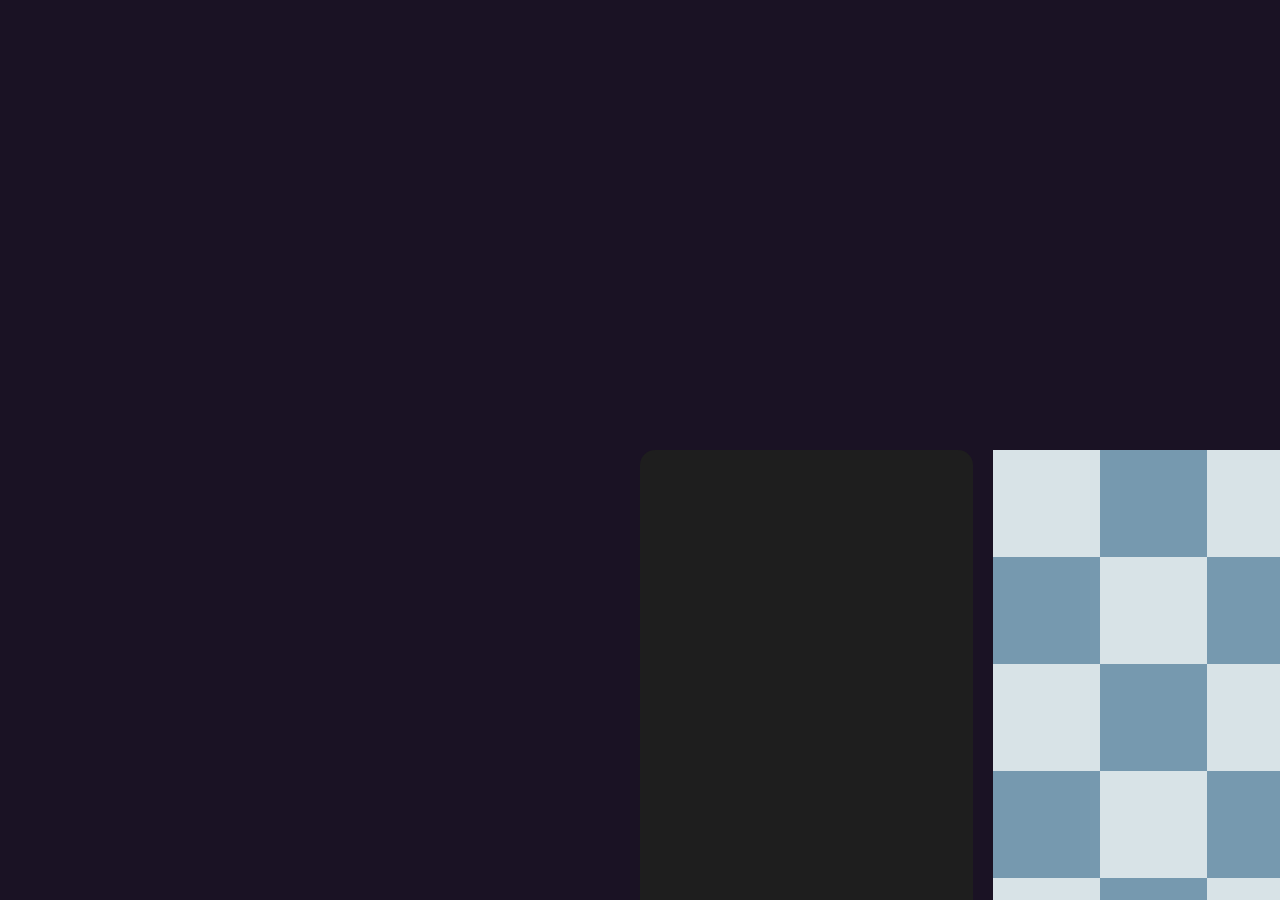
==== Assets/NoChess/raw_assets/index.html @ 7a164063 "add assets to NoChess" ====
<!DOCTYPE html>
<html lang="en">
<head>
    <meta charset="UTF-8">
    <meta name="viewport" content="width=device-width, initial-scale=1.0">
    <link rel="stylesheet" href="style.css">
    <title>NoChess</title>
</head>
<body>
    <div class="web_chess">
        <div class="pgn_moves_board">
            <div class="move_board_bg"></div>
            <div class="moves_list">
                <div class="moves_list_mobile">
                </div>
            </div>
            <div class="moves_control_buttons">
                <div class="move_btn first_move_btn">
                    <img src="https://raw.githubusercontent.com/SunnexGB/Heroku-Modules/main/Assets/NoChess/icons/first.png" alt="first">
                </div>
                <div class="move_btn prev_move_btn">
                    <img src="https://raw.githubusercontent.com/SunnexGB/Heroku-Modules/main/Assets/NoChess/icons/prev.png" alt="prev">
                </div>
                <div class="move_btn next_move_btn">
                    <img src="https://raw.githubusercontent.com/SunnexGB/Heroku-Modules/main/Assets/NoChess/icons/next.png" alt="next">
                </div>
                <div class="move_btn last_move_btn">
                    <img src="https://raw.githubusercontent.com/SunnexGB/Heroku-Modules/main/Assets/NoChess/icons/last.png" alt="last">
                </div>
            </div>
        </div>
        <div class="board-wrapper">
            <canvas id="chessBoard"></canvas>
        </div>
        <div class="main_board">
            <div class="main_board_bg"></div>
            <div class="player_block player_black">
                <div class="player_name_black">guest-acc</div>
                <div class="player_avatar avatar_black"></div>
            </div>
            <div class="divider_line top_line">
                <svg width="270" height="4" viewBox="0 0 270 4">
                    <path d="M75 0H95V4H75V0Z" fill="white" />
                    <path d="M50 0H70V4H50V0Z" fill="white" />
                    <path d="M25 0H45V4H25V0Z" fill="white" />
                    <path d="M0 0H20V4H0V0Z" fill="white" />
                    <path d="M100 0H120V4H100V0Z" fill="white" />
                    <path d="M125 0H145V4H125V0Z" fill="white" />
                    <path d="M150 0H170V4H150V0Z" fill="white" />
                    <path d="M175 0H195V4H175V0Z" fill="white" />
                    <path d="M200 0H220V4H200V0Z" fill="white" />
                    <path d="M225 0H245V4H225V0Z" fill="white" />
                    <path d="M250 0H270V4H250V0Z" fill="white" />
                </svg>
            </div>
            <div class="timer timer_black">--:--</div>
            <div class="board_menu">
                <div class="menu_btn" id="flip_board_btn">
                    <img src="https://raw.githubusercontent.com/SunnexGB/Heroku-Modules/main/Assets/NoChess/icons/menu-flip.svg" alt="flip" />
                </div>
                <div class="menu_btn" id="history_btn">
                    <img src="https://raw.githubusercontent.com/SunnexGB/Heroku-Modules/main/Assets/NoChess/icons/menu-history.svg" alt="history" />
                </div>
                <div class="menu_btn" id="share_btn">
                    <img src="https://raw.githubusercontent.com/SunnexGB/Heroku-Modules/main/Assets/NoChess/icons/menu-share.svg" alt="share" />
                </div>
                <div class="menu_btn menu_more_btn" id="more_btn" aria-label="toggle menu">
                    <span class="more_dots" aria-hidden="true">
                        <span class="more_dot more_dot_top"></span>
                        <span class="more_dot more_dot_mid"></span>
                        <span class="more_dot more_dot_bottom"></span>
                    </span>
                </div>
            </div>
            <div class="timer timer_white">--:--</div>
            <div class="divider_line bottom_line">
                <svg width="270" height="4" viewBox="0 0 270 4">
                    <path d="M75 0H95V4H75V0Z" fill="white" />
                    <path d="M50 0H70V4H50V0Z" fill="white" />
                    <path d="M25 0H45V4H25V0Z" fill="white" />
                    <path d="M0 0H20V4H0V0Z" fill="white" />
                    <path d="M100 0H120V4H100V0Z" fill="white" />
                    <path d="M125 0H145V4H125V0Z" fill="white" />
                    <path d="M150 0H170V4H150V0Z" fill="white" />
                    <path d="M175 0H195V4H175V0Z" fill="white" />
                    <path d="M200 0H220V4H200V0Z" fill="white" />
                    <path d="M225 0H245V4H225V0Z" fill="white" />
                    <path d="M250 0H270V4H250V0Z" fill="white" />
                </svg>
            </div>
            <div class="player_block player_white">
                <div class="player_avatar avatar_white"></div>
                <div class="player_name_white">Sunnex &lt;3</div>
            </div>
        </div>
    </div>
    <div class="submenu_overlay" id="submenu_overlay"></div>
    <div class="submenu_panel" id="history_panel">
        <div class="submenu_title">History</div>
        <div class="history_games" id="history_games"></div>
    </div>
    <div class="submenu_panel" id="share_panel">
        <div class="submenu_title">Share PGN</div>
        <textarea id="share_pgn_text"></textarea>
        <div class="share_actions">
            <button id="load_pgn_btn" type="button">Load PGN</button>
            <button id="copy_pgn_btn" type="button">Copy PGN</button>
        </div>
        <div id="share_status"></div>
    </div>
    <script src="javascript.js"></script>
</body>
</html>
---- Assets/NoChess/raw_assets/style.css ----
@font-face {
    font-family: 'mr_GranstanderCleanG';
    src: url('https://raw.githubusercontent.com/SunnexGB/Heroku-Modules/main/Assets/NoChess/mr_granstandercleang.otf') format('opentype');
    font-weight: 400;
    font-style: normal;
}

* {
    margin: 0;
    padding: 0;
    box-sizing: border-box;
}

body {
    background-color: #1A1224;
    background-image: url('bg.png');
    background-size: cover;
    background-position: center;
    background-repeat: no-repeat;
    min-height: 100vh;
    font-family: 'mr_GranstanderCleanG', Arial, sans-serif;
    display: flex;
    justify-content: center;
    align-items: center;
}

.web_chess {
    display: flex;
    align-items: stretch;
    gap: 20px;
}

@media (min-width: 573px) and (max-width: 1562px) {
    body {
        overflow: hidden;
    }

    .web_chess {
        width: 1562px;
        position: fixed;
        left: 50%;
        top: 50%;
        margin: 0;
        --desktop-scale: min(calc(100vw / 1562px), calc(100vh / 856px), 1);
        transform-origin: center center;
        transform: translate(-50%, -50%) scale(var(--desktop-scale));
    }
}

.board-wrapper {
    position: relative;
    display: block;
}

#chessBoard {
    width: 856px;
    height: 856px;
    display: block;
}

.pgn_moves_board {
    width: 333px;
    height: 856px;
    position: relative;
    overflow: hidden;
}

.move_board_bg {
    position: absolute;
    inset: 0;
    background: #1E1E1E;
    border-radius: 15px;
}

.move_board_bg::after {
    content: '';
    position: absolute;
    left: 0;
    right: 0;
    bottom: 80px;
    height: 48px;
    background: linear-gradient(180deg, #00000000 0%, #00000040 100%);
    opacity: 0;
    transition: opacity 0.2s;
    pointer-events: none;
}

.pgn_moves_board.has_scroll .move_board_bg::after {
    opacity: 1;
}

.moves_list {
    position: absolute;
    top: 20px;
    bottom: 80px;
    left: 0;
    right: 0;
    padding: 0 20px;
}

.moves_list_mobile {
    height: 100%;
    overflow-y: auto;
    display: flex;
    flex-direction: column;
    scrollbar-width: none;
    -ms-overflow-style: none;
}

.moves_list_mobile::-webkit-scrollbar {
    width: 0;
    height: 0;
    display: none;
}

.move_row {
    display: grid;
    grid-template-columns: 40px 1fr 1fr;
    align-items: center;
    min-height: 52px;
    font-size: 20px;
    color: #FFFFFF;
}

.move_number {
    opacity: 0.6;
}

.move_white,
.move_black {
    padding: 10px;
    display: flex;
    align-items: center;
    border-radius: 8px;
}

.current_move {
    background: #B7B7B71A;
    min-height: 52px;
}

.move_white,
.move_black {
    cursor: pointer;
}

.move_white:empty,
.move_black:empty {
    cursor: default;
}

.moves_control_buttons {
    position: absolute;
    bottom: 10px;
    left: 0;
    width: 100%;
    display: flex;
    justify-content: space-around;
}

.move_btn {
    width: 75px;
    height: 37px;
    background: #2D2D2D;
    border-radius: 8px;
    box-shadow: 0px 4px 3.7px -1px #00000040;
    display: flex;
    align-items: center;
    justify-content: center;
    cursor: pointer;
    transition: background 0.2s, transform 0.2s;
}

.move_btn img {
    width: 20px;
    height: 20px;
    object-fit: contain;
}

.move_btn:hover {
    background: #3A3A3A;
    transform: translateY(-2px);
}

.move_btn:active {
    background: #252525;
    transform: translateY(0);
}

.main_board {
    width: 333px;
    height: 856px;
    position: relative;
}

.main_board_bg {
    position: absolute;
    inset: 0;
    background: #00000054;
    border-radius: 15px;
}

.player_block {
    position: absolute;
    width: 100%;
    text-align: center;
}

.player_black {
    top: 20px;
}

.player_white {
    bottom: 20px;
}

.web_chess.board_flipped .player_black {
    top: auto;
    bottom: 20px;
    display: flex;
    flex-direction: column;
    align-items: center;
}

.web_chess.board_flipped .player_white {
    top: 20px;
    bottom: auto;
    display: flex;
    flex-direction: column;
    align-items: center;
}

.web_chess.board_flipped .player_black .player_avatar {
    order: 1;
}

.web_chess.board_flipped .player_black .player_name_black {
    order: 2;
    margin-top: 10px;
    margin-bottom: 0;
}

.web_chess.board_flipped .player_white .player_name_white {
    order: 1;
    margin-top: 0;
    margin-bottom: 10px;
}

.web_chess.board_flipped .player_white .player_avatar {
    order: 2;
}

.player_avatar {
    position: relative;
    overflow: hidden;
    width: 189px;
    height: 189px;
    aspect-ratio: 1 / 1;
    margin: 0 auto;
    background-size: cover;
    background-repeat: no-repeat;
    background-position: center;
    border: 5px solid #FFFFFF;
    border-radius: 50%;
    clip-path: circle(50% at 50% 50%);
}

.avatar_black {
    background-image: url('https://i.pinimg.com/736x/6e/0a/0c/6e0a0cf688b30ba9de81b81bb32e49f9.jpg');
}

.avatar_white {
    background-image: url('https://i.pinimg.com/736x/6e/0a/0c/6e0a0cf688b30ba9de81b81bb32e49f9.jpg');
}

.player_name_black {
    margin-bottom: 10px;
    font-size: 20px;
    color: #FFFFFF;
}

.player_name_white {
    margin-top: 10px;
    font-size: 20px;
    color: #FFFFFF;
}

.divider_line {
    position: absolute;
    left: 50%;
    transform: translateX(-50%);
}

.top_line {
    top: 260px;
}

.bottom_line {
    bottom: 260px;
}

.divider_line svg {
    display: block;
}

.timer {
    position: absolute;
    left: 50%;
    transform: translateX(-50%);
    width: 139px;
    height: 41px;
    display: flex;
    align-items: center;
    justify-content: center;
    background: #00000054;
    border-radius: 15px;
    color: #FFFFFF;
    font-size: 20px;
}

.timer_black {
    top: 280px;
}

.timer_white {
    bottom: 280px;
}

.web_chess.board_flipped .timer_black {
    top: auto;
    bottom: 280px;
}

.web_chess.board_flipped .timer_white {
    top: 280px;
    bottom: auto;
}

.board_menu {
    position: absolute;
    top: 50%;
    left: 50%;
    transform: translate(-50%, -50%);
    display: flex;
    gap: 15px;
}

.menu_btn {
    width: 50px;
    height: 42px;
    background: #00000054;
    border-radius: 15px;
    display: flex;
    align-items: center;
    justify-content: center;
    cursor: pointer;
    transition: background 0.2s, transform 0.2s;
}

.menu_btn:hover {
    background: #FFFFFF1A;
    transform: translateY(-2px);
}

.menu_btn:active {
    background: #00000080;
    transform: translateY(0);
}

.menu_btn img {
    display: block;
    width: 28px;
    height: 24px;
    object-fit: contain;
}

.menu_more_btn {
    display: none;
}

.more_dots {
    position: relative;
    width: 22px;
    height: 22px;
}

.more_dot {
    position: absolute;
    left: 50%;
    top: 50%;
    width: 8px;
    height: 8px;
    border-radius: 50%;
    background: #FFFFFF;
    transform: translate(-50%, -50%);
}

.more_dot_top {
    transform: translate(-50%, calc(-50% - var(--dot-gap, 10px)));
    transition: transform 0.32s ease;
}

.more_dot_mid {
    transition: transform 0.32s ease;
}

.more_dot_bottom {
    transform: translate(-50%, calc(-50% + var(--dot-gap, 10px)));
    transition: transform 0.32s ease;
}

.menu_more_btn.active .more_dot_top {
    transform: translate(calc(-50% - var(--dot-gap, 10px)), -50%);
}

.menu_more_btn.active .more_dot_bottom {
    transform: translate(calc(-50% + var(--dot-gap, 10px)), -50%);
}

.web_chess.mobile_menu_open .menu_more_btn .more_dot_mid {
    transform: translate(-50%, -50%) scale(1.05);
}

.submenu_overlay {
    position: fixed;
    inset: 0;
    background: #00000080;
    opacity: 0;
    pointer-events: none;
    transition: opacity 0.2s;
}

.submenu_overlay.open {
    opacity: 1;
    pointer-events: auto;
}

.submenu_panel {
    position: fixed;
    top: 50%;
    left: 50%;
    transform: translate(-50%, -50%) scale(0.98);
    width: min(540px, 92vw);
    max-height: 80vh;
    background: #1e1e1e;
    border-radius: 15px;
    border: 1px solid #FFFFFF14;
    padding: 18px;
    color: #FFFFFF;
    opacity: 0;
    pointer-events: none;
    transition: opacity 0.2s, transform 0.2s;
    z-index: 20;
}

.submenu_panel.open {
    opacity: 1;
    pointer-events: auto;
    transform: translate(-50%, -50%) scale(1);
}

.submenu_title {
    font-size: 20px;
    margin-bottom: 12px;
}

.history_games {
    display: flex;
    flex-direction: column;
    gap: 10px;
}

.history_games.empty {
    min-height: 120px;
    justify-content: center;
    align-items: center;
}

.history_empty {
    font-size: 24px;
    font-weight: 700;
    text-align: center;
}

.history_game_btn {
    width: 100%;
    background: #2d2d2d;
    color: #FFFFFF;
    border: 1px solid #FFFFFF14;
    border-radius: 10px;
    padding: 10px 12px;
    text-align: left;
    cursor: pointer;
}

.history_game_btn:hover {
    background: #383838;
}

#share_pgn_text {
    width: 100%;
    min-height: 170px;
    max-height: 55vh;
    border-radius: 10px;
    border: 1px solid #FFFFFF1A;
    background: #121212;
    color: #FFFFFF;
    padding: 10px;
    resize: none;
    overflow: auto;
}

.share_actions {
    margin-top: 12px;
    display: flex;
    gap: 10px;
    justify-content: center;
}

#load_pgn_btn,
#copy_pgn_btn {
    height: 38px;
    padding: 0 14px;
    border-radius: 10px;
    border: 0;
    background: #2d2d2d;
    color: #FFFFFF;
    cursor: pointer;
    min-width: 130px;
}

#load_pgn_btn {
    background: #2d2d2d;
}

#load_pgn_btn:hover,
#copy_pgn_btn:hover {
    filter: brightness(1.08);
}

#share_status {
    margin-top: 10px;
    min-height: 20px;
    color: #d9d9d9;
    font-size: 14px;
    text-align: center;
    opacity: 0;
    transform: translateY(4px);
    transition: opacity 0.2s ease, transform 0.2s ease;
}

#share_status.show {
    opacity: 1;
    transform: translateY(0);
}

#share_status.error {
    color: #ff8f8f;
}

@media (max-width: 572px) {
    body {
        justify-content: center;
        align-items: flex-start;
        overflow: hidden;
    }

    body::after {
        content: '';
        position: fixed;
        left: 0;
        right: 0;
        bottom: 0;
        height: clamp(72px, 17.7vw, 101px);
        background: linear-gradient(180deg, #00000000 0%, #0000008C 100%);
        pointer-events: none;
        z-index: 5;
    }

    .web_chess {
        --mobile-layout-width: 750px;
        --mobile-board-size: 750px;
        --mobile-board-top: 233px;
        --mobile-player-gap: clamp(24px, 5vw, 32px);
        --mobile-panel-height: clamp(64px, 17.13vw, 98px);
        --mobile-timer-height: clamp(30px, 7.17vw, 41px);
        --mobile-pgn-space: clamp(360px, 86vw, 492px);
        --mobile-layout-height: calc(var(--mobile-board-top) + var(--mobile-board-size) + var(--mobile-pgn-space));
        --mobile-fit-scale: min(1, calc((100vw - 2px) / var(--mobile-layout-width)), calc((100dvh - 2px) / var(--mobile-layout-height)));
        width: var(--mobile-layout-width);
        height: var(--mobile-layout-height);
        min-height: 0;
        margin: 0;
        position: fixed;
        left: 50%;
        top: 0;
        display: block;
        padding: 0;
        overflow: hidden;
        transform-origin: top center;
        transform: translateX(-50%) scale(var(--mobile-fit-scale));
    }

    .web_chess::after {
        content: none;
    }

    .board-wrapper {
        position: absolute;
        left: 50%;
        top: var(--mobile-board-top);
        transform: translateX(-50%);
        width: var(--mobile-board-size);
        z-index: 2;
    }

    #chessBoard {
        width: 100%;
        max-width: none;
        height: auto;
    }

    .main_board {
        position: absolute;
        inset: 0;
        width: 100%;
        height: 100%;
        z-index: 3;
        pointer-events: none;
    }

    .main_board_bg,
    .divider_line {
        display: none;
    }

    .board_menu {
        top: 4.2vw;
        right: 3.1vw;
        left: auto;
        transform: none;
        gap: 2.2vw;
        align-items: center;
        pointer-events: auto;
    }

    .board_menu .menu_btn:not(.menu_more_btn) {
        opacity: 1;
        transform: translateX(0);
        transition: transform 0.28s ease, opacity 0.28s ease, background 0.2s;
    }

    .web_chess:not(.mobile_menu_open) .board_menu .menu_btn:not(.menu_more_btn) {
        opacity: 0;
        transform: translateX(11vw) scale(0.86);
        pointer-events: none;
    }

    .web_chess.mobile_menu_open .board_menu .menu_btn:not(.menu_more_btn) {
        opacity: 1;
        transform: translateX(0);
        pointer-events: auto;
    }

    .menu_btn {
        width: 50px;
        height: 42px;
        border-radius: 15px;
    }

    .menu_btn img {
        width: 28px;
        height: 24px;
    }

    .menu_more_btn {
        --dot-gap: 14px;
        display: flex;
        width: 80px;
        height: 80px;
        border-radius: 50%;
    }

    .menu_more_btn .more_dots {
        width: 34px;
        height: 34px;
        min-width: 34px;
        min-height: 34px;
    }

    .menu_more_btn .more_dot {
        width: 9px;
        height: 9px;
    }

    .player_block {
        width: calc(100% - 4.2vw);
        left: 2.1vw;
        height: var(--mobile-panel-height);
        min-height: 64px;
        border-radius: clamp(10px, 2.6vw, 15px);
        display: flex;
        align-items: center;
        gap: clamp(10px, 2.8vw, 18px);
        padding: 0 calc(clamp(96px, 24.3vw, 139px) + max(6vw, 22px)) 0 max(2.4vw, 12px);
        text-align: left;
        background: #00000054;
        pointer-events: auto;
    }

    .player_black {
        top: calc(var(--mobile-board-top) - var(--mobile-player-gap) - var(--mobile-panel-height));
    }

    .player_black .player_avatar {
        order: 1;
    }

    .player_black .player_name_black {
        order: 2;
        text-align: left;
    }

    .player_white {
        top: calc(var(--mobile-board-top) + var(--mobile-board-size) + var(--mobile-player-gap));
        bottom: auto;
    }

    .player_avatar {
        width: min(13.99vw, 80px);
        height: min(13.99vw, 80px);
        margin: 0;
        border-width: 2px;
        flex-shrink: 0;
    }

    .player_name_black,
    .player_name_white {
        margin: 0;
        min-width: 0;
        max-width: min(39vw, 220px);
        white-space: nowrap;
        overflow: hidden;
        text-overflow: ellipsis;
        font-size: clamp(14px, 3.8vw, 20px);
        color: #FFFFFF;
    }

    .timer {
        left: auto;
        right: 6vw;
        transform: none;
        width: clamp(96px, 24.3vw, 139px);
        height: var(--mobile-timer-height);
        border-radius: 15px;
        font-size: clamp(12px, 3.8vw, 20px);
        background: #00000066;
        color: #FFFFFF;
        text-shadow: 0 1px 1px #0000004D;
        z-index: 7;
        pointer-events: auto;
    }

    .timer_black {
        top: calc(var(--mobile-board-top) - var(--mobile-player-gap) - var(--mobile-panel-height) + (var(--mobile-panel-height) - var(--mobile-timer-height)) / 2);
    }

    .timer_white {
        top: calc(var(--mobile-board-top) + var(--mobile-board-size) + var(--mobile-player-gap) + (var(--mobile-panel-height) - var(--mobile-timer-height)) / 2);
        bottom: auto;
    }

    .pgn_moves_board {
        position: absolute;
        top: calc(var(--mobile-board-top) + var(--mobile-board-size) + clamp(24px, 5vw, 32px) + var(--mobile-panel-height) + clamp(18px, 4vw, 28px));
        left: 50%;
        width: calc(100% - clamp(10px, 2.7vw, 20px));
        height: clamp(180px, 56vw, 320px);
        z-index: 3;
        opacity: 1;
        transform: translateX(-50%);
        transition: opacity 0.24s ease;
    }

    .move_board_bg {
        display: none;
    }

    .moves_list {
        top: 0;
        bottom: clamp(66px, 14vw, 84px);
        left: 50%;
        right: auto;
        width: clamp(260px, 44vw, 360px);
        transform: translateX(-50%);
        padding: 0;
        transition: opacity 0.24s ease;
    }

    .moves_list::after {
        content: none;
    }

    .moves_list_mobile {
        height: 140%;
        gap: 0.6vw;
        pointer-events: auto;
        padding-right: 0;
        align-items: center;
        transform: translateY(clamp(10px, 2.2vh, 18px));
        scrollbar-width: none;
        -ms-overflow-style: none;
    }

    .moves_list_mobile::-webkit-scrollbar {
        width: 0;
        height: 0;
        display: none;
    }

    .move_row {
        min-height: 9vw;
        font-size: clamp(18px, 4.2vw, 24px);
        width: max-content;
        margin: 0 auto;
        grid-template-columns: auto auto auto;
        column-gap: clamp(10px, 2.8vw, 16px);
    }

    .move_number {
        opacity: 1;
    }

    .move_white,
    .move_black {
        padding: 0;
        min-height: 0;
        width: max-content;
        max-width: 100%;
        justify-self: start;
        justify-content: flex-start;
    }

    .current_move {
        min-height: 0;
        width: max-content;
        padding: clamp(4px, 1vw, 8px) clamp(6px, 1.4vw, 10px);
    }

    .moves_control_buttons {
        left: 2.6vw;
        right: 2.6vw;
        bottom: 0;
        width: auto;
        justify-content: flex-end;
        gap: 1.5vw;
        pointer-events: auto;
    }

    .move_btn {
        width: 80px;
        height: 80px;
        border-radius: 50%;
        background: #00000054;
        box-shadow: none;
    }

    .menu_btn,
    .move_btn {
        transition: background 0.2s, transform 0.2s;
        -webkit-tap-highlight-color: #00000000;
    }

    .menu_btn:hover {
        background: #FFFFFF1A;
        transform: translateY(-2px);
    }

    .move_btn:hover {
        background-color: #00000054;
        transform: none;
    }

    .menu_btn:active {
        background: #00000080;
        transform: translateY(0);
    }

    .menu_more_btn:hover {
        background-color: #00000054;
        transform: none;
    }

    .menu_more_btn:active {
        background-color: #00000054;
        transform: scale(1.06);
    }

    .move_btn:active {
        background-color: #00000054;
        transform: scale(1.06);
    }

    .move_btn img {
        width: 46%;
        height: 46%;
    }

    .first_move_btn {
        margin-right: auto;
    }

    .last_move_btn {
        display: none;
    }

    .web_chess:not(.mobile_moves_open) .moves_list {
        opacity: 0;
        pointer-events: none;
    }

    .web_chess.board_flipped .player_black {
        top: calc(var(--mobile-board-top) + var(--mobile-board-size) + var(--mobile-player-gap));
        bottom: auto;
        flex-direction: row;
        align-items: center;
        justify-content: flex-start;
        text-align: left;
    }

    .web_chess.board_flipped .player_white {
        top: calc(var(--mobile-board-top) - var(--mobile-player-gap) - var(--mobile-panel-height));
        bottom: auto;
        display: flex;
        flex-direction: row;
        align-items: center;
        justify-content: flex-start;
        text-align: left;
    }

    .web_chess.board_flipped .player_white .player_avatar {
        order: 1;
    }

    .web_chess.board_flipped .player_white .player_name_white {
        order: 2;
        margin: 0;
        align-self: center;
        line-height: 1.2;
    }

    .web_chess.board_flipped .player_black .player_name_black {
        margin: 0;
        align-self: center;
        line-height: 1.2;
    }

    .web_chess.board_flipped .timer_black {
        top: calc(var(--mobile-board-top) + var(--mobile-board-size) + var(--mobile-player-gap) + (var(--mobile-panel-height) - var(--mobile-timer-height)) / 2);
        bottom: auto;
    }

    .web_chess.board_flipped .timer_white {
        top: calc(var(--mobile-board-top) - var(--mobile-player-gap) - var(--mobile-panel-height) + (var(--mobile-panel-height) - var(--mobile-timer-height)) / 2);
        bottom: auto;
    }
}
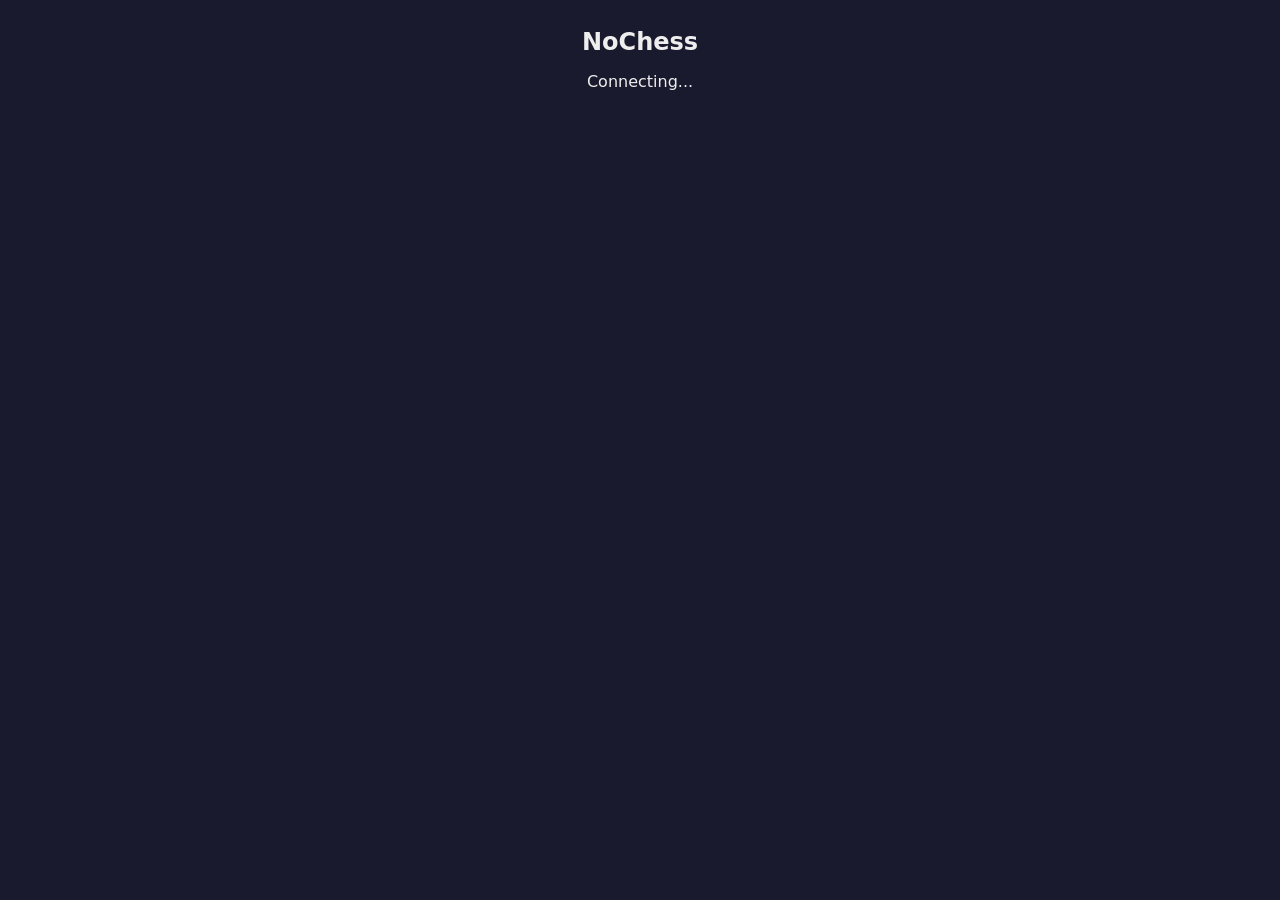
==== commit 13dc8212: "cunt, cunts, fuck, gaddamn" ====
--- a/Assets/NoChess/raw_assets/index.html
+++ b/Assets/NoChess/raw_assets/index.html
@@ -1,113 +1,222 @@
 <!DOCTYPE html>
 <html lang="en">
 <head>
-    <meta charset="UTF-8">
-    <meta name="viewport" content="width=device-width, initial-scale=1.0">
-    <link rel="stylesheet" href="style.css">
-    <title>NoChess</title>
+<meta charset="UTF-8">
+<meta name="viewport" content="width=device-width,initial-scale=1,maximum-scale=1,user-scalable=no">
+<meta name="theme-color" content="#1a1a2e">
+<title>NoChess</title>
+<style>
+*{box-sizing:border-box;margin:0;padding:0}
+html,body{background:#1a1a2e;color:#eee;font-family:system-ui,-apple-system,sans-serif;-webkit-font-smoothing:antialiased;height:100%}
+main{max-width:560px;margin:0 auto;padding:12px;min-height:100vh;display:flex;flex-direction:column;align-items:center}
+h1{font-size:24px;margin:16px 0}
+.board{display:grid;grid-template-columns:repeat(8,1fr);width:100%;aspect-ratio:1;border:2px solid #333;border-radius:4px;overflow:hidden;background:#1a1a2e}
+.sq{display:flex;align-items:center;justify-content:center;cursor:default;user-select:none;position:relative;transition:background-color .15s}
+.sq.piece-pointer{cursor:pointer}
+.sq span.piece{line-height:1}
+.dot{position:absolute;width:30%;height:30%;border-radius:50%;pointer-events:none}
+.dot.empty{background:rgba(0,0,0,.2)}
+.dot.capture{border:3px solid rgba(0,0,0,.3)}
+.turn-badge{padding:4px 12px;border-radius:12px;font-size:13px;font-weight:600}
+.btns{margin-top:8px;display:flex;gap:8px;justify-content:center}
+.btns button{padding:6px 16px;background:#333;border:1px solid #555;border-radius:6px;color:#eee;cursor:pointer;font-size:14px}
+.moves-box{margin-top:12px;padding:8px;background:#222;border-radius:6px;max-height:200px;overflow-y:auto;width:100%}
+.moves-box .label{font-size:12px;color:#888;margin-bottom:4px}
+.moves-box .moves{display:flex;flex-wrap:wrap;gap:4px 12px;font-size:13px;font-family:monospace}
+.moves-box .moves .num{color:#666}
+.footer{font-size:11px;color:#555;text-align:center;margin-top:8px}
+.header-bar{display:flex;justify-content:space-between;align-items:center;width:100%;padding:8px 0;font-size:14px;color:#aaa}
+</style>
 </head>
 <body>
-    <div class="web_chess">
-        <div class="pgn_moves_board">
-            <div class="move_board_bg"></div>
-            <div class="moves_list">
-                <div class="moves_list_mobile">
-                </div>
-            </div>
-            <div class="moves_control_buttons">
-                <div class="move_btn first_move_btn">
-                    <img src="https://raw.githubusercontent.com/SunnexGB/Heroku-Modules/main/Assets/NoChess/icons/first.png" alt="first">
-                </div>
-                <div class="move_btn prev_move_btn">
-                    <img src="https://raw.githubusercontent.com/SunnexGB/Heroku-Modules/main/Assets/NoChess/icons/prev.png" alt="prev">
-                </div>
-                <div class="move_btn next_move_btn">
-                    <img src="https://raw.githubusercontent.com/SunnexGB/Heroku-Modules/main/Assets/NoChess/icons/next.png" alt="next">
-                </div>
-                <div class="move_btn last_move_btn">
-                    <img src="https://raw.githubusercontent.com/SunnexGB/Heroku-Modules/main/Assets/NoChess/icons/last.png" alt="last">
-                </div>
-            </div>
-        </div>
-        <div class="board-wrapper">
-            <canvas id="chessBoard"></canvas>
-        </div>
-        <div class="main_board">
-            <div class="main_board_bg"></div>
-            <div class="player_block player_black">
-                <div class="player_name_black">guest-acc</div>
-                <div class="player_avatar avatar_black"></div>
-            </div>
-            <div class="divider_line top_line">
-                <svg width="270" height="4" viewBox="0 0 270 4">
-                    <path d="M75 0H95V4H75V0Z" fill="white" />
-                    <path d="M50 0H70V4H50V0Z" fill="white" />
-                    <path d="M25 0H45V4H25V0Z" fill="white" />
-                    <path d="M0 0H20V4H0V0Z" fill="white" />
-                    <path d="M100 0H120V4H100V0Z" fill="white" />
-                    <path d="M125 0H145V4H125V0Z" fill="white" />
-                    <path d="M150 0H170V4H150V0Z" fill="white" />
-                    <path d="M175 0H195V4H175V0Z" fill="white" />
-                    <path d="M200 0H220V4H200V0Z" fill="white" />
-                    <path d="M225 0H245V4H225V0Z" fill="white" />
-                    <path d="M250 0H270V4H250V0Z" fill="white" />
-                </svg>
-            </div>
-            <div class="timer timer_black">--:--</div>
-            <div class="board_menu">
-                <div class="menu_btn" id="flip_board_btn">
-                    <img src="https://raw.githubusercontent.com/SunnexGB/Heroku-Modules/main/Assets/NoChess/icons/menu-flip.svg" alt="flip" />
-                </div>
-                <div class="menu_btn" id="history_btn">
-                    <img src="https://raw.githubusercontent.com/SunnexGB/Heroku-Modules/main/Assets/NoChess/icons/menu-history.svg" alt="history" />
-                </div>
-                <div class="menu_btn" id="share_btn">
-                    <img src="https://raw.githubusercontent.com/SunnexGB/Heroku-Modules/main/Assets/NoChess/icons/menu-share.svg" alt="share" />
-                </div>
-                <div class="menu_btn menu_more_btn" id="more_btn" aria-label="toggle menu">
-                    <span class="more_dots" aria-hidden="true">
-                        <span class="more_dot more_dot_top"></span>
-                        <span class="more_dot more_dot_mid"></span>
-                        <span class="more_dot more_dot_bottom"></span>
-                    </span>
-                </div>
-            </div>
-            <div class="timer timer_white">--:--</div>
-            <div class="divider_line bottom_line">
-                <svg width="270" height="4" viewBox="0 0 270 4">
-                    <path d="M75 0H95V4H75V0Z" fill="white" />
-                    <path d="M50 0H70V4H50V0Z" fill="white" />
-                    <path d="M25 0H45V4H25V0Z" fill="white" />
-                    <path d="M0 0H20V4H0V0Z" fill="white" />
-                    <path d="M100 0H120V4H100V0Z" fill="white" />
-                    <path d="M125 0H145V4H125V0Z" fill="white" />
-                    <path d="M150 0H170V4H150V0Z" fill="white" />
-                    <path d="M175 0H195V4H175V0Z" fill="white" />
-                    <path d="M200 0H220V4H200V0Z" fill="white" />
-                    <path d="M225 0H245V4H225V0Z" fill="white" />
-                    <path d="M250 0H270V4H250V0Z" fill="white" />
-                </svg>
-            </div>
-            <div class="player_block player_white">
-                <div class="player_avatar avatar_white"></div>
-                <div class="player_name_white">Sunnex &lt;3</div>
-            </div>
-        </div>
-    </div>
-    <div class="submenu_overlay" id="submenu_overlay"></div>
-    <div class="submenu_panel" id="history_panel">
-        <div class="submenu_title">History</div>
-        <div class="history_games" id="history_games"></div>
-    </div>
-    <div class="submenu_panel" id="share_panel">
-        <div class="submenu_title">Share PGN</div>
-        <textarea id="share_pgn_text"></textarea>
-        <div class="share_actions">
-            <button id="load_pgn_btn" type="button">Load PGN</button>
-            <button id="copy_pgn_btn" type="button">Copy PGN</button>
-        </div>
-        <div id="share_status"></div>
-    </div>
-    <script src="javascript.js"></script>
+<main id="root">
+<h1>NoChess</h1>
+<div id="loader">Connecting...</div>
+<div id="app" style="display:none;width:100%">
+<div class="header-bar">
+<span id="black-name">Black</span>
+<span id="turn-badge" class="turn-badge">White</span>
+<span id="white-name">White</span>
+</div>
+<div class="board" id="board"></div>
+<div class="btns">
+<button id="btn-flip">Flip</button>
+<button id="btn-reset">Reconnect</button>
+</div>
+<div class="moves-box" id="moves-box" style="display:none">
+<div class="label">Moves</div>
+<div class="moves" id="moves-list"></div>
+</div>
+<div class="footer" id="footer"></div>
+</div>
+</main>
+<script>
+(function(){
+var PIECE_MAP={k:'♚',q:'♛',r:'♜',b:'♝',n:'♞',p:'♟',K:'♔',Q:'♕',R:'♖',B:'♗',N:'♘',P:'♙'}
+var FILES=['a','b','c','d','e','f','g','h']
+var RANKS=['8','7','6','5','4','3','2','1']
+var DARK='#7699AF'
+var LIGHT='#D8E3E7'
+var SEL='#FFDF5A'
+var MFROM='#58B4FF'
+var MTO='#87CEFA'
+
+var gameId=(new URLSearchParams(location.search)).get('game')
+var ws=null
+var reconnectTimer=null
+var game=null
+var board=fenToBoard('rnbqkbnr/pppppppp/8/8/8/8/PPPPPPPP/RNBQKBNR w KQkq - 0 1')
+var selected=null
+var legalMoves=[]
+var moveFrom=null
+var moveTo=null
+var flipped=false
+var wsReady=false
+
+function fenToBoard(fen){
+var pos=fen.split(' ')[0]
+var rows=pos.split('/')
+var b=[]
+for(var r=0;r<8;r++){b[r]=[];var c=0;for(var i=0;i<rows[r].length;i++){var ch=rows[r][i];if(ch>='1'&&ch<='8'){for(var j=0;j<parseInt(ch);j++)b[r][c+j]=null;c+=parseInt(ch)}else{b[r][c]=ch;c++}}}
+return b
+}
+
+function sqToAlg(row,col){return FILES[col]+RANKS[row]}
+function algToSq(a){return[RANKS.indexOf(a[1]),FILES.indexOf(a[0])]}
+
+function renderBoard(){
+var el=document.getElementById('board')
+el.innerHTML=''
+for(var r=0;r<8;r++){
+for(var c=0;c<8;c++){
+var dr=flipped?7-r:r
+var dc=flipped?7-c:c
+var piece=board[dr]?board[dr][dc]:null
+var sq=document.createElement('div')
+sq.className='sq'
+if(piece)sq.className+=' piece-pointer'
+var dark=(dr+dc)%2===1
+var bg=dark?DARK:LIGHT
+if(selected&&selected[0]===dr&&selected[1]===dc)bg=SEL
+else if(moveFrom&&moveFrom[0]===dr&&moveFrom[1]===dc)bg=MFROM
+else if(moveTo&&moveTo[0]===dr&&moveTo[1]===dc)bg=MTO
+sq.style.backgroundColor=bg
+sq.dataset.row=dr
+sq.dataset.col=dc
+sq.addEventListener('click',function(){handleClick(dr,dc)})
+if(piece){
+var sp=document.createElement('span')
+sp.className='piece'
+sp.textContent=PIECE_MAP[piece]
+sp.style.fontSize='clamp(16px,8vw,64px)'
+sp.style.color=piece===piece.toUpperCase()?'#fff':'#000'
+sp.style.textShadow=piece===piece.toUpperCase()?'0 1px 3px rgba(0,0,0,.5)':'0 1px 3px rgba(255,255,255,.5)'
+sq.appendChild(sp)
+}
+var alg=sqToAlg(dr,dc)
+var isDest=legalMoves.some(function(m){return m.endsWith(alg)})
+if(isDest){
+var dot=document.createElement('span')
+dot.className='dot'
+if(piece)dot.className+=' capture'
+else dot.className+=' empty'
+sq.appendChild(dot)
+}
+el.appendChild(sq)
+}
+}
+}
+
+function handleClick(row,col){
+if(!game||game.status==='finished'||!wsReady)return
+var alg=sqToAlg(row,col)
+if(selected&&selected[0]===row&&selected[1]===col){selected=null;legalMoves=[];renderBoard();return}
+if(selected){
+var matching=legalMoves.filter(function(m){return m.endsWith(alg)})
+if(matching.length>0){
+var uci=selected[2]+matching[0].slice(2)
+ws.send(JSON.stringify({type:'move',uci:uci}))
+selected=null;legalMoves=[]
+return
+}
+var piece=board[row][col]
+if(piece&&game.turn===(piece===piece.toUpperCase()?'w':'b')){
+selected=[row,col,alg]
+fetchLegal(alg)
+return
+}
+selected=null;legalMoves=[];renderBoard()
+return
+}
+var piece=board[row][col]
+if(!piece)return
+if(game.turn!==(piece===piece.toUpperCase()?'w':'b'))return
+selected=[row,col,alg]
+fetchLegal(alg)
+}
+
+function fetchLegal(alg){
+fetch('/api/game/'+gameId+'/legal?square='+alg).then(function(r){return r.json()}).then(function(d){legalMoves=d.moves||[];renderBoard()}).catch(function(){legalMoves=[];renderBoard()})
+}
+
+function updateUI(){
+if(!game)return
+document.getElementById('white-name').textContent='♔ '+(game.white||'White')
+document.getElementById('black-name').textContent='♚ '+(game.black||'Black')
+var badge=document.getElementById('turn-badge')
+if(game.status==='finished'){
+var txt=''
+if(game.result==='1-0')txt='White wins'
+else if(game.result==='0-1')txt='Black wins'
+else txt='Draw'
+badge.textContent=txt
+badge.style.background='#333';badge.style.color='#888'
+}else{
+badge.textContent=game.turn==='w'?'White':'Black'
+badge.style.background=game.turn==='w'?'#eee':'#333'
+badge.style.color=game.turn==='w'?'#000':'#eee'
+}
+if(game.moves&&game.moves.length>0){
+var mm=document.getElementById('moves-box');mm.style.display='block'
+var ml=document.getElementById('moves-list');ml.innerHTML=''
+for(var i=0;i<game.moves.length;i++){
+var s=document.createElement('span')
+if(i%2===0){var n=document.createElement('span');n.className='num';n.textContent=Math.floor(i/2+1)+'. ';s.appendChild(n)}
+s.appendChild(document.createTextNode(game.moves[i]))
+ml.appendChild(s)
+}
+}
+document.getElementById('footer').textContent=gameId?gameId.slice(0,12)+'... · NoChess v1':'NoChess v1'
+}
+
+function onMessage(ev){
+try{var data=JSON.parse(ev.data)}catch(_){return}
+if(data.type==='game_state'&&data.game){
+game=data.game
+board=fenToBoard(game.fen)
+if(game.moves&&game.moves.length>0){var last=game.moves[game.moves.length-1];var a=algToSq(last.slice(0,2));var b=algToSq(last.slice(2,4));moveFrom=a;moveTo=b}
+else{moveFrom=null;moveTo=null}
+selected=null;legalMoves=[]
+renderBoard();updateUI()
+}
+}
+
+function connect(){
+if(!gameId)return
+if(ws){try{ws.close()}catch(_){}}
+var proto=location.protocol==='https:'?'wss:':'ws:'
+ws=new WebSocket(proto+'//'+location.host+'/ws/'+gameId)
+ws.onopen=function(){wsReady=true;document.getElementById('loader').style.display='none';document.getElementById('app').style.display='';renderBoard()}
+ws.onclose=function(){wsReady=false;clearTimeout(reconnectTimer);reconnectTimer=setTimeout(connect,2000)}
+ws.onmessage=onMessage
+ws.onerror=function(){ws.close()}
+}
+
+document.getElementById('btn-flip').addEventListener('click',function(){flipped=!flipped;renderBoard()})
+document.getElementById('btn-reset').addEventListener('click',function(){connect()})
+
+connect()
+})()
+</script>
 </body>
 </html>
